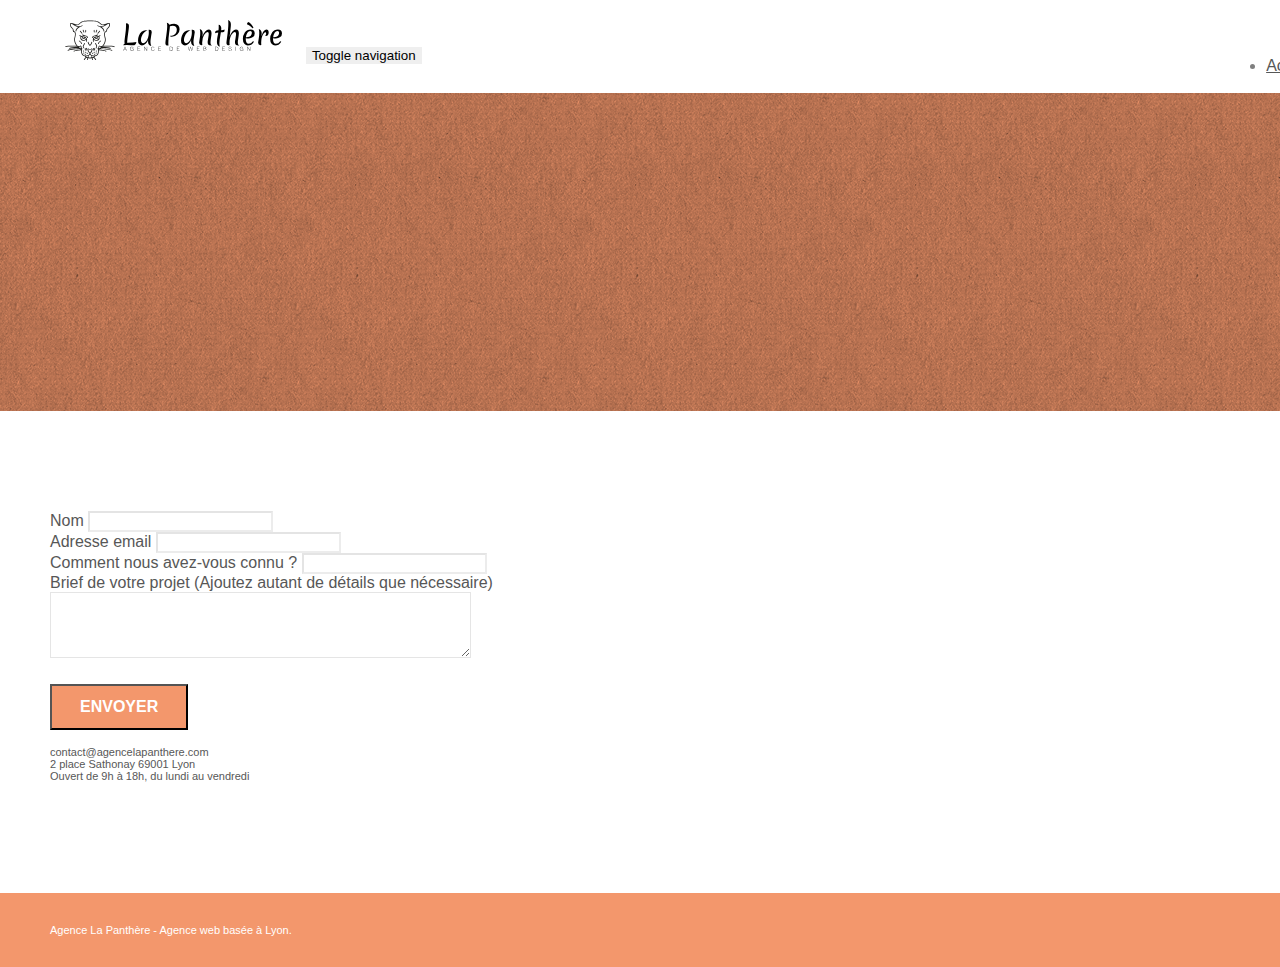
==== page2.html @ 9c3dd6a0 "Initialisation du projet" ====
<!doctype html>
<html lang="Default">
<head>
    <meta charset="utf-8">
    <meta name="keywords" content="">
    <meta name="description" content="">
    <meta name="viewport" content="width=device-width, initial-scale=1.0, viewport-fit=cover">
    <link rel="shortcut icon" type="image/png" href="favicon.jpg">
    
	<link rel="stylesheet" type="text/css" href="./css/bootstrap.min.css">
	<link rel="stylesheet" type="text/css" href="style.css">
	<link rel="stylesheet" type="text/css" href="./css/font-awesome.min.css">
	<link rel="stylesheet" type="text/css" href="./css/et-line.min.css">
	
    
	<script src="./js/jquery-2.1.0.min.js"></script>
	<script src="./js/bootstrap.min.js"></script>
	<script src="./js/blocs.min.js"></script>
	<script src="./js/jqBootstrapValidation.js"></script>
	<script src="./js/formHandler.js"></script>
    <title>page2</title>

    
<!-- Analytics -->
 
<!-- Analytics END -->
    
</head>
<body>
<!-- Principal conteneur -->
<div class="page-container">
    
<!-- bloc-0 -->
<div class="bloc bgc-white l-bloc " id="bloc-0">
	<div class="container bloc-sm">
		<nav class="navbar row">
			<div class="navbar-header">
				<a class="navbar-brand" href="index.html"><img src="img/agence-la-panthere-monochrome.svg" alt="atlanta web design logo" height="40" /></a>
				<button id="nav-toggle" type="button" class="ui-navbar-toggle navbar-toggle" data-toggle="collapse" data-target=".navbar-1">
					<span class="sr-only">Toggle navigation</span><span class="icon-bar"></span><span class="icon-bar"></span><span class="icon-bar"></span>
				</button>
			</div>
			<div class="collapse navbar-collapse navbar-1 special-dropdown-nav">
				<ul class="site-navigation nav navbar-nav">
					<li>
						<a href="index.html">Accueil</a>
					</li>
					<li>
					</li>
					<li>
						<a href="page2.html">page2 &gt;</a>
					</li>
				</ul>
			</div>
		</nav>
	</div>
</div>
<!-- bloc-0 END -->

<!-- bloc-6 -->
<div class="bloc bg-dots-bg bg-repeat bgc-atomic-tangerine d-bloc bloc-bg-texture texture-paper" id="bloc-6">
	<div class="container bloc-lg">
		<div class="row">
			<div class="col-sm-12">
				<h1 class="text-center hero-bloc-text tc-white">
					Parlons web design !
				</h1>
				<p class="text-center mg-lg tc-white tight-width-whitespace">
					Nous sommes ravis que vous souhaitiez collaborer avec notre agence.<br>
					Parlez-nous de votre projet en complétant le formulaire ci-dessous.
				</p>
			</div>
		</div>
	</div>
</div>
<!-- bloc-6 END -->

<!-- bloc-7 -->
<div class="bloc bgc-white l-bloc" id="bloc-7">
	<div class="container bloc-lg">
		<div class="row">
			<div class="col-sm-6">
				<form id="form_1" novalidate success-msg="Your message has been sent." fail-msg="Sorry it seems that our mail server is not responding, Sorry for the inconvenience!">
					<div class="form-group">
						<label>
							Nom
						</label>
						<input id="name" class="form-control" required />
					</div>
					<div class="form-group">
						<label>
							Adresse email
						</label>
						<input id="email" class="form-control" type="email" required />
					</div>
					<div class="form-group">
						<label>
							Comment nous avez-vous connu ?
						</label>
						<input class="form-control" type="email" required id="input_504" />
					</div>
					<div class="form-group">
						<label>
							Brief de votre projet (Ajoutez autant de détails que nécessaire)<br>
						</label><textarea id="message" class="form-control" rows="4" cols="50" required></textarea>
					</div> 
					<button class="bloc-button btn btn-lg btn-block cta-hero btn-atomic-tangerine" type="submit">
						Envoyer
					</button>
				</form>
			</div>
			<div class="col-sm-6">
				<p>
					contact@agencelapanthere.com<br>2 place Sathonay 69001 Lyon<br>Ouvert de 9h à 18h, du lundi au vendredi<br>
				</p>
			</div>
		</div>
	</div>
</div>
<!-- bloc-7 END -->

<!-- ScrollToTop Button -->
<a class="bloc-button btn btn-d scrollToTop" onclick="scrollToTarget('1')"><span class="fa fa-chevron-up"></span></a>
<!-- ScrollToTop Button END-->


<!-- Footer - bloc-8 -->
<div class="bloc bgc-atomic-tangerine d-bloc" id="bloc-8">
	<div class="container bloc-sm">
		<div class="row">
			<div class="col-sm-12">
				<p class="text-center white">
					Agence La Panthère - Agence web basée à Lyon.<br>
				</p>
				<div class="row row-no-gutters social">
					<div class="col-sm-3">
						<div class="text-center">
							<a class="social" href="index.html"><span class="fa fa-twitter icon-md"></span></a>
						</div>
					</div>
					<div class="col-sm-3">
						<div class="text-center">
							<a class="social" href="index.html"><span class="fa fa-facebook icon-md"></span></a>
						</div>
					</div>
					<div class="col-sm-3">
						<div class="text-center">
							<a class="social" href="index.html"><span class="fa fa-dribbble icon-md"></span></a>
						</div>
					</div>
					<div class="col-sm-3">
						<div class="text-center">
							<a class="social" href="index.html"><span class="fa fa-instagram icon-md"></span></a>
						</div>
					</div>
				</div>
			</div>
		</div>
	</div>
</div>
<!-- Footer - bloc-8 END -->

</div>
<!-- Principal conteneur END -->
    

</body>
</html>
---- style.css ----
body {
    margin: 0;
    padding: 0;
    background: #FFF;
    overflow-x: hidden;
    -webkit-font-smoothing: antialiased;
    -moz-osx-font-smoothing: grayscale;
}

a,
button {
    transition: all .3s ease-in-out;
    outline: none!important;
}

a:hover {
    text-decoration: none;
    cursor: pointer;
}

#page-loading-blocs-notifaction {
    position: fixed;
    top: 0;
    bottom: 0;
    width: 100%;
    z-index: 100000;
    background: #FFFFFF url("img/pageload-spinner.gif") no-repeat center center;
}

.bloc {
    width: 100%;
    clear: both;
    background: 50% 50% no-repeat;
    padding: 0 50px;
    -webkit-background-size: cover;
    -moz-background-size: cover;
    -o-background-size: cover;
    background-size: cover;
    position: relative;
}

.bloc .container {
    padding-left: 0;
    padding-right: 0;
}

.bloc-lg {
    padding: 100px 50px;
}

.bloc-md {
    padding: 50px;
}

.bloc-sm {
    padding: 20px 50px;
}

.bg-center,
.bg-l-edge,
.bg-r-edge,
.bg-t-edge,
.bg-b-edge,
.bg-tl-edge,
.bg-bl-edge,
.bg-tr-edge,
.bg-br-edge,
.bg-repeat {
    -webkit-background-size: auto!important;
    -moz-background-size: auto!important;
    -o-background-size: auto!important;
    background-size: auto!important;
}

.bg-repeat {
    background: repeat;
}

.bg-t-edge {
    background: top no-repeat;
}

.bloc-bg-texture::before {
    content: "";
    background-size: 2px 2px;
    position: absolute;
    top: 0;
    bottom: 0;
    left: 0;
    right: 0;
}

.texture-paper::before {
    background: url("img/texture-paper.png");
    background-size: 280px 280px;
}

.b-parallax {
    background-attachment: fixed;
}

.d-bloc {
    color: rgba(255, 255, 255, .7);
}

.d-bloc button:hover {
    color: rgba(255, 255, 255, .9);
}

.d-bloc .icon-round,
.d-bloc .icon-square,
.d-bloc .icon-rounded,
.d-bloc .icon-semi-rounded-a,
.d-bloc .icon-semi-rounded-b {
    border-color: rgba(255, 255, 255, .9);
}

.d-bloc .divider-h span {
    border-color: rgba(255, 255, 255, .2);
}

.d-bloc .a-btn,
.d-bloc .navbar a,
.d-bloc .navbar-brand,
.d-bloc a .icon-sm,
.d-bloc a .icon-md,
.d-bloc a .icon-lg,
.d-bloc a .icon-xl,
.d-bloc h1 a,
.d-bloc h2 a,
.d-bloc h3 a,
.d-bloc h4 a,
.d-bloc h5 a,
.d-bloc h6 a,
.d-bloc p a {
    color: rgba(255, 255, 255, .6);
}

.d-bloc .a-btn:hover,
.d-bloc .navbar a:hover,
.d-bloc .navbar-brand:hover,
.d-bloc a:hover .icon-sm,
.d-bloc a:hover .icon-md,
.d-bloc a:hover .icon-lg,
.d-bloc a:hover .icon-xl,
.d-bloc h1 a:hover,
.d-bloc h2 a:hover,
.d-bloc h3 a:hover,
.d-bloc h4 a:hover,
.d-bloc h5 a:hover,
.d-bloc h6 a:hover,
.d-bloc p a:hover {
    color: rgba(255, 255, 255, 1);
}

.d-bloc .navbar-toggle .icon-bar {
    background: rgba(255, 255, 255, 1);
}

.d-bloc .btn-wire,
.d-bloc .btn-wire:hover {
    color: rgba(255, 255, 255, 1);
    border-color: rgba(255, 255, 255, 1);
}

.d-bloc .panel {
    color: rgba(0, 0, 0, .5);
}

.d-bloc .panel button:hover {
    color: rgba(0, 0, 0, .7);
}

.d-bloc .panel icon {
    border-color: rgba(0, 0, 0, .7);
}

.d-bloc .panel .divider-h span {
    border-color: rgba(0, 0, 0, .1);
}

.d-bloc .panel .a-btn {
    color: rgba(0, 0, 0, .6);
}

.d-bloc .panel .a-btn:hover {
    color: rgba(0, 0, 0, 1);
}

.d-bloc .panel .btn-wire,
.d-bloc .panel .btn-wire:hover {
    color: rgba(0, 0, 0, .7);
    border-color: rgba(0, 0, 0, .3);
}

.d-bloc .panel,
.l-bloc {
    color: rgba(0, 0, 0, .5);
}

.d-bloc .panel button:hover,
.l-bloc button:hover {
    color: rgba(0, 0, 0, .7);
}

.l-bloc .icon-round,
.l-bloc .icon-square,
.l-bloc .icon-rounded,
.l-bloc .icon-semi-rounded-a,
.l-bloc .icon-semi-rounded-b {
    border-color: rgba(0, 0, 0, .7);
}

.d-bloc .panel .divider-h span,
.l-bloc .divider-h span {
    border-color: rgba(0, 0, 0, .1);
}

.d-bloc .panel .a-btn,
.l-bloc .a-btn,
.l-bloc .navbar a,
.l-bloc .navbar-brand,
.l-bloc a .icon-sm,
.l-bloc a .icon-md,
.l-bloc a .icon-lg,
.l-bloc a .icon-xl,
.l-bloc h1 a,
.l-bloc h2 a,
.l-bloc h3 a,
.l-bloc h4 a,
.l-bloc h5 a,
.l-bloc h6 a,
.l-bloc p a {
    color: rgba(0, 0, 0, .6);
}

.d-bloc .panel .a-btn:hover,
.l-bloc .a-btn:hover,
.l-bloc .navbar a:hover,
.l-bloc .navbar-brand:hover,
.l-bloc a:hover .icon-sm,
.l-bloc a:hover .icon-md,
.l-bloc a:hover .icon-lg,
.l-bloc a:hover .icon-xl,
.l-bloc h1 a:hover,
.l-bloc h2 a:hover,
.l-bloc h3 a:hover,
.l-bloc h4 a:hover,
.l-bloc h5 a:hover,
.l-bloc h6 a:hover,
.l-bloc p a:hover {
    color: rgba(0, 0, 0, 1);
}

.l-bloc .navbar-toggle .icon-bar {
    color: rgba(0, 0, 0, .6);
}

.d-bloc .panel .btn-wire,
.d-bloc .panel .btn-wire:hover,
.l-bloc .btn-wire,
.l-bloc .btn-wire:hover {
    color: rgba(0, 0, 0, .7);
    border-color: rgba(0, 0, 0, .3);
}

.voffset {
    margin-top: 30px;
}

.voffset-lg {
    margin-top: 80px;
}

.row-no-gutters {
    margin-right: 0;
    margin-left: 0;
}

.row.row-no-gutters > [class^="col-"],
.row.row-no-gutters > [class*=" col-"] {
    padding-right: 0;
    padding-left: 0;
}

#bloc-1-hero h1 {
    font-size: 32px;
}

.navbar {
    margin-bottom: 0;
    z-index: 1;
}

.navbar-brand {
    height: auto;
    padding: 3px 15px;
    font-size: 25px;
    font-weight: normal;
    font-weight: 600;
    line-height: 44px;
}

.navbar-brand img {
    max-height: 200px;
    margin: 0 5px 0 0;
    display: inline;
}

.navbar-brand img[src$=svg] {
    min-width: 100px;
}

.nav-center .navbar-brand img {
    margin: 0;
}

.navbar .nav {
    padding-top: 2px;
    margin-right: -16px;
    float: right;
    z-index: 1;
}

.nav > li {
    float: left;
    margin-top: 4px;
    font-size: 16px;
}

.navbar-nav .open .dropdown-menu > li > a {
    text-align: inherit;
}

.nav > li a:hover,
.nav > li a:focus {
    background: transparent;
}

.navbar-toggle {
    margin: 10px 10px 0 0;
    border: 0px;
}

.navbar-toggle:hover {
    background: transparent!important;
}

.navbar-toggle .icon-bar {
    background-color: rgba(0, 0, 0, .5);
    width: 26px;
}

.nav-invert .navbar .nav {
    float: left;
}

.nav-invert .navbar-header,
.nav-invert .navbar-brand {
    float: right;
    position: relative;
    z-index: 2;
}

@media (min-width: 768px) {
    .site-navigation {
        position: absolute;
        top: 50%;
        right: 20px;
        transform: translate(0, -50%);
        -webkit-transform: translateY(-50%);
    }
    .nav > li .dropdown-menu a,
    .nav > li .dropdown-menu a:hover {
        color: #484848;
    }
    .nav-invert .site-navigation {
        left: 0;
        right: 0;
    }
    .nav-center {
        text-align: center;
    }
    .nav-center .navbar-header {
        width: 100%;
    }
    .nav-center .navbar-header,
    .nav-center .navbar-brand,
    .nav-center .nav > li {
        float: none;
        display: inline-block;
    }
    .nav-center .site-navigation {
        position: relative;
        width: 100%;
        right: 0;
        margin-right: 0px;
        margin-top: 20px;
    }
    .nav-center.mini-nav .navbar-toggle {
        float: none;
        margin: 10px auto 0;
    }
}

.nav > li > .dropdown a {
    background: none!important;
    display: block;
    padding: 14px 15px;
}

nav .caret {
    margin: 0 5px;
}

.dropdown-menu .dropdown-menu {
    top: -8px;
    left: 100%;
}

.dropdown-menu .dropmenu-flow-right {
    top: 100%;
    left: 0;
    margin-left: -1px;
    border-top-left-radius: 0;
    border-top-right-radius: 0;
}

.dropdown-menu .dropdown span {
    border: 4px solid black;
    border-top-color: transparent;
    border-right-color: transparent;
    border-bottom-color: transparent;
    margin: 6px -5px 0 0!important;
    float: right;
}

.mg-md {
    margin-top: 10px;
    margin-bottom: 20px;
}

.mg-lg {
    margin-top: 10px;
    margin-bottom: 40px;
}

.btn {
    margin: 0 5px 5px 0;
}

.btn.pull-right {
    margin: 0 0 5px 5px;
}

.btn-d,
.btn-d:hover,
.btn-d:focus {
    color: #FFF;
    background: rgba(0, 0, 0, .3);
}

button {
    outline: none!important;
}

.btn-rd {
    border-radius: 40px;
}

.btn-clean {
    border: 1px solid rgba(0, 0, 0, .08);
    border-bottom-color: rgba(0, 0, 0, .1);
    text-shadow: 0 1px 0 rgba(0, 0, 1, .1);
    box-shadow: 0 1px 3px rgba(0, 0, 1, .25), inset 0 1px 0 0 rgba(255, 255, 255, .15);
}

.icon-md {
    font-size: 30px!important;
}

.icon-lg {
    font-size: 60px!important;
}

.sm-shadow {
    text-shadow: 0 1px 2px rgba(0, 0, 0, .3);
}

.panel-sq,
.panel-sq .panel-heading,
.panel-sq .panel-footer {
    border-radius: 0;
}

.panel-rd {
    border-radius: 30px;
}

.panel-rd .panel-heading {
    border-radius: 29px 29px 0 0;
}

.panel-rd .panel-footer {
    border-radius: 0 0 29px 29px;
}

.form-control {
    border-color: rgba(0, 0, 0, .1);
    box-shadow: none;
}

.scrollToTop {
    width: 40px;
    height: 40px;
    position: fixed;
    bottom: 20px;
    right: 20px;
    opacity: 0;
    z-index: 500;
    transition: all .3s ease-in-out;
}

.scrollToTop span {
    margin-top: 6px;
}

.showScrollTop {
    font-size: 14px;
    opacity: 1;
}

a[data-lightbox] {
    position: relative;
    display: block;
    text-align: center;
}

a[data-lightbox]:hover::before {
    content: "+";
    font-family: "HelveticaNeue-Light", "Helvetica Neue Light", "Helvetica Neue", Helvetica, Arial;
    font-size: 32px;
    width: 50px;
    height: 50px;
    margin-left: -25px;
    border-radius: 50%;
    background: rgba(0, 0, 0, .6);
    color: #FFF;
    font-weight: 100;
    z-index: 1;
    position: absolute;
    top: 50%;
    transform: translateY(-50%);
    -webkit-transform: translateY(-50%);
}

a[data-lightbox]:hover img {
    opacity: 0.6;
    -webkit-animation-fill-mode: none;
    animation-fill-mode: none;
}

#lightbox-modal {
    display: flex;
    align-items: center;
}

#lightbox-modal .modal-dialog {
    width: 90%;
    max-width: 900px;
    margin: 0 auto 0;
}

#lightbox-modal .modal-dialog img {
    max-height: 90vh;
    margin: 0 auto;
}

.lightbox-caption {
    padding: 20px;
    color: #FFF;
    background: rgba(0, 0, 0, .5);
    position: absolute;
    left: 15px;
    right: 15px;
    bottom: 5px;
}

.close-lightbox {
    color: #FFF;
    font-size: 30px;
    position: absolute;
    top: 20px;
    right: 20px;
    z-index: 20;
    background: rgba(0, 0, 0, .5);
    border: none;
    line-height: 30px;
    padding: 0 9px 5px;
    opacity: 0.3;
}

.close-lightbox:hover,
.next-lightbox:hover,
.prev-lightbox:hover {
    opacity: 1.0;
    color: #FFF;
}

.next-lightbox,
.prev-lightbox {
    font-size: 20px;
    color: rgba(255, 255, 255, .9);
    background: rgba(0, 0, 0, .5);
    transition: all .2s ease-in-out;
    position: absolute;
    top: 45%;
    z-index: 1;
    opacity: 0.4;
}

.next-lightbox {
    padding: 6px 8px 1px 13px;
    right: 25px;
}

.prev-lightbox {
    padding: 6px 13px 1px 10px;
    left: 25px;
}

.snapshot-lb .modal-body {
    padding-bottom: 45px;
}

.snapshot-lb .lightbox-caption {
    padding: 0;
    color: rgba(0, 0, 0, .5);
    background: none;
}

h1,
h2,
h3,
h4,
h5,
h6,
p,
label,
.btn,
a {
    font-family: "helvetica";
    font-weight: 400;
    color: #575757!important;
}

.container {
    max-width: 1000px;
}

.hero-bloc-text {
    font-size: 38px;
}

.hero-bloc-text-sub {
    font-size: 36px;
}

.statement-bloc-text {
    line-height: 26px;
    font-style: italic;
    font-size: 20px;
    text-align: center;
    font-weight: lighter;
    max-width: 520px;
    margin: auto auto auto auto;
}

p {
    font-size: 11px;
}

.tight-width-whitespace {
    max-width: 600px;
    margin: auto auto auto auto;
}

.h1 {
    font-size: 20px;
    font-family: "Open Sans";
}

.cta-hero {
    margin-top: 22px;
    color: #FFFFFF!important;
    text-transform: uppercase;
    padding: 12px 28px 12px 28px;
    font-size: 16px;
    font-weight: 700;
}

.social {
    max-width: 400px;
    margin: auto auto auto auto;
}

h2 {
    font-size: 22px;
    line-height: 1.4em;
}

h3 {
    font-size: 15px;
    text-transform: uppercase;
    font-weight: 700;
    color: #333333!important;
}

.med-width-whitespace {
    max-width: 800px;
    margin: auto auto auto auto;
    box-shadow: 0px 0px 0px #000000;
}

h1 {
    color: #333333!important;
}

h4 {
    color: #333333!important;
}

.icons {
    margin-bottom: 14px;
    margin-top: 24px;
}

.white {
    color: #FFFFFF!important;
}

.portfolio-thumb {
    margin-bottom: 24px;
}

.portfolio-row {
    margin-bottom: 44px;
    margin-top: 50px;
}

.avatar {
    box-shadow: 0px 4px 9px rgba(0, 0, 0, 0.3);
}

.black-background {
    background-color: rgba(165, 147, 99, 0.7);
    padding: 40px 40px 40px 40px;
}

.bold-link {
    font-weight: 900;
    text-decoration: underline!important;
}

.bgc-white {
    background-color: #FFFFFF;
}

.bgc-dark-slate-blue {
    background-color: #364577;
}

.bgc-atomic-tangerine {
    background-color: #F3976C;
}

.tc-white {
    color: #F3976C!important;
}

.btn-atomic-tangerine {
    background: #F3976C;
    color: #FFFFFF!important;
}

.btn-atomic-tangerine:hover {
    background: #c27956!important;
    color: #FFFFFF!important;
}

.ltc-white {
    color: #FFFFFF!important;
}

.ltc-white:hover {
    color: #cccccc!important;
}

.ltc-atomic-tangerine {
    color: #F3976C!important;
}

.ltc-atomic-tangerine:hover {
    color: #c27956!important;
}

.icon-dark-slate-blue {
    color: #364577!important;
    border-color: #364577!important;
}

.bg-dots-bg {
    background-image: url("img/dots-bg.png");
}

.bg-lines-h2-bg {
    background-image: url("img/lines-h2-bg.png");
}

.bg-banniere {
    background-image: url("img/agence-la-panthere.jpg");
}

.bg-presentation {
    background-image: url("img/image-de-presentation.bmp");
}

@media (max-width: 1024px) {
    .bloc {
        padding-left: 20px;
        padding-right: 20px;
    }
    .bloc.full-width-bloc,
    .bloc-tile-2.full-width-bloc .container,
    .bloc-tile-3.full-width-bloc .container,
    .bloc-tile-4.full-width-bloc .container {
        padding-left: 0;
        padding-right: 0;
    }
}

@media (max-width: 992px) and (min-width: 768px) {
    .navbar .nav {
        max-width: 80%
    }
    .nav-center.navbar .nav {
        max-width: 100%
    }
}

@media only screen and (min-device-width: 768px) and (max-device-width: 1024px) and (orientation: landscape) {
    .b-parallax {
        background-attachment: scroll;
    }
}

@media only screen and (min-device-width: 1024px) and (max-device-width: 1366px) and (-webkit-min-device-pixel-ratio: 1.5) {
    .b-parallax {
        background-attachment: scroll;
    }
}

@media (max-width: 991px) {
    .container {
        width: 100%;
    }
    .b-parallax {
        background-attachment: scroll;
    }
    .page-container,
    #hero-bloc {
        overflow-x: hidden;
        position: relative;
    }
    .bloc {
        padding-left: constant(safe-area-inset-left);
        padding-right: constant(safe-area-inset-right);
    }
    .bloc-group,
    .bloc-group .bloc {
        display: block;
        width: 100%;
    }
    .bloc-fill-screen .fill-bloc-top-edge,
    .bloc-fill-screen .fill-bloc-bottom-edge {
        padding: 0 20px;
        padding-left: constant(safe-area-inset-left);
        padding-right: constant(safe-area-inset-right);
    }
}

@media (max-width: 767px) {
    .page-container {
        overflow-x: hidden;
        position: relative;
    }
    h1,
    h2,
    h3,
    h4,
    h5,
    h6,
    p,
    #disqus_thread {
        padding-left: 10px!important;
        padding-right: 10px!important;
    }
    .b-parallax {
        background-attachment: scroll;
    }
    .navbar .nav {
        padding-top: 0;
        border-top: 1px solid rgba(0, 0, 0, .2);
        float: none!important;
    }
    .navbar.row {
        margin-left: 0;
        margin-right: 0;
    }
    .site-navigation {
        position: inherit;
        transform: none;
        -webkit-transform: none;
        -ms-transform: none;
    }
    .nav > li {
        margin-top: 0;
        border-bottom: 1px solid rgba(0, 0, 0, .1);
        background: rgba(0, 0, 0, .05);
        text-align: left;
        padding-left: 15px;
        width: 100%;
    }
    .nav > li:hover {
        background: rgba(0, 0, 0, .08);
    }
    .dropdown .dropdown a .caret {
        float: none;
        margin: 5px 0 0 10px!important;
        border: 4px solid black;
        border-bottom-color: transparent;
        border-right-color: transparent;
        border-left-color: transparent;
    }
    #hero-bloc .navbar .nav {
        background: rgba(0, 0, 0, .8);
    }
    #hero-bloc .navbar .nav a {
        color: rgba(255, 255, 255, .6);
    }
    .hero {
        padding: 50px 0;
    }
    .hero-nav {
        left: -1px;
        right: -1px;
    }
    .navbar-collapse {
        padding: 0;
        overflow-x: hidden;
        -webkit-box-shadow: none;
        box-shadow: none;
    }
    .navbar-brand img {
        max-height: 40px;
        width: auto;
    }
    .nav-invert .navbar-header {
        float: none;
        width: 100%;
    }
    .nav-invert .navbar-toggle {
        float: left;
        margin-left: 10px;
    }
    .bloc {
        padding-left: 0;
        padding-right: 0;
    }
    .bloc-xxl,
    .bloc-xl,
    .bloc-lg {
        padding: 40px 0;
    }
    .bloc-sm,
    .bloc-md {
        padding-left: 0;
        padding-right: 0;
    }
    .bloc-tile-2 .container,
    .bloc-tile-3 .container,
    .bloc-tile-4 .container,
    .bloc-fill-screen .fill-bloc-top-edge,
    .bloc-fill-screen .fill-bloc-bottom-edge {
        padding-left: 0;
        padding-right: 0;
    }
    .a-block {
        padding: 0 10px;
    }
    .btn-dwn {
        display: none;
    }
    .voffset {
        margin-top: 5px;
    }
    .voffset-md {
        margin-top: 20px;
    }
    .voffset-lg {
        margin-top: 30px;
    }
    form {
        padding: 5px;
    }
    .close-lightbox {
        display: inline-block;
    }
    .blocsapp-device-iphone5 {
        background-size: 216px 425px;
        padding-top: 60px;
        width: 216px;
        height: 425px;
    }
    .blocsapp-device-iphone5 img {
        width: 180px;
        height: 320px;
    }
}

@media (max-width: 400px) {
    .bloc {
        padding-left: 0;
        padding-right: 0;
    }
}

@media (max-width: 767px) {
    .bloc-mob-center-text {
        text-align: center;
    }
}
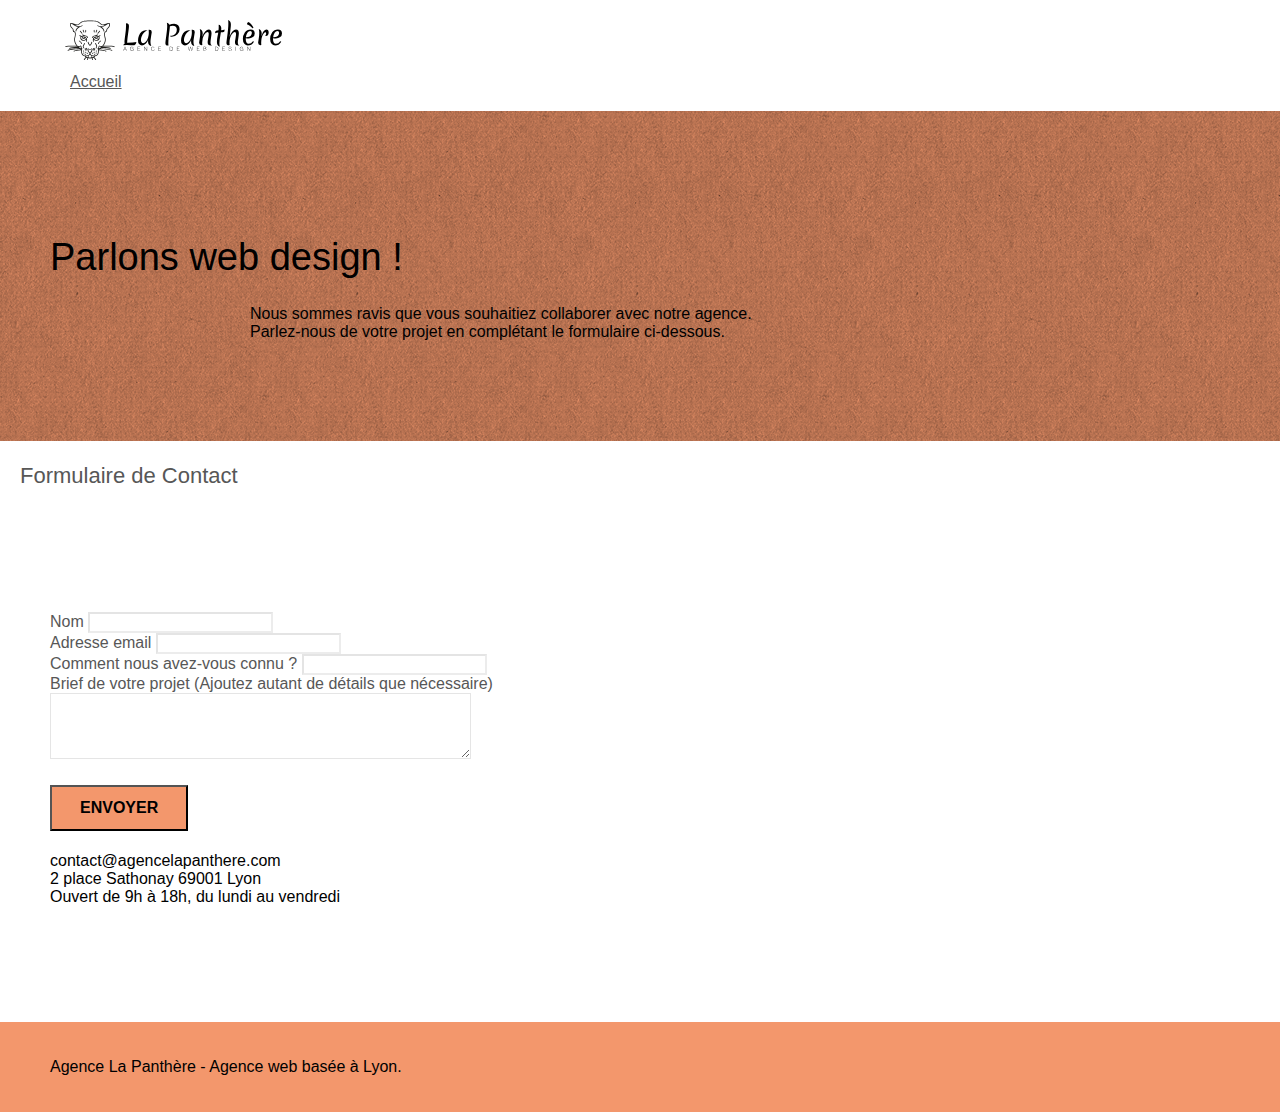
==== commit 53b557fa: "Update" ====
--- a/page2.html
+++ b/page2.html
@@ -1,168 +1,158 @@
 <!doctype html>
-<html lang="Default">
+<html lang="fr">
+
 <head>
-    <meta charset="utf-8">
-    <meta name="keywords" content="">
-    <meta name="description" content="">
-    <meta name="viewport" content="width=device-width, initial-scale=1.0, viewport-fit=cover">
-    <link rel="shortcut icon" type="image/png" href="favicon.jpg">
-    
-	<link rel="stylesheet" type="text/css" href="./css/bootstrap.min.css">
+	<meta charset="utf-8">
+	<meta name="keywords" content="">
+	<meta name="description" content="">
+	<meta name="viewport" content="width=device-width, initial-scale=1.0, viewport-fit=cover">
+	<link rel="shortcut icon" type="image/png" href="favicon.jpg">
+
 	<link rel="stylesheet" type="text/css" href="style.css">
-	<link rel="stylesheet" type="text/css" href="./css/font-awesome.min.css">
-	<link rel="stylesheet" type="text/css" href="./css/et-line.min.css">
-	
-    
-	<script src="./js/jquery-2.1.0.min.js"></script>
-	<script src="./js/bootstrap.min.js"></script>
-	<script src="./js/blocs.min.js"></script>
+
 	<script src="./js/jqBootstrapValidation.js"></script>
 	<script src="./js/formHandler.js"></script>
-    <title>page2</title>
 
-    
-<!-- Analytics -->
- 
-<!-- Analytics END -->
-    
+	<title>La Panthère - Contact</title>
+
+
+	<!-- Analytics -->
+
+	<!-- Analytics END -->
+
 </head>
+
 <body>
-<!-- Principal conteneur -->
-<div class="page-container">
-    
-<!-- bloc-0 -->
-<div class="bloc bgc-white l-bloc " id="bloc-0">
-	<div class="container bloc-sm">
-		<nav class="navbar row">
-			<div class="navbar-header">
-				<a class="navbar-brand" href="index.html"><img src="img/agence-la-panthere-monochrome.svg" alt="atlanta web design logo" height="40" /></a>
-				<button id="nav-toggle" type="button" class="ui-navbar-toggle navbar-toggle" data-toggle="collapse" data-target=".navbar-1">
-					<span class="sr-only">Toggle navigation</span><span class="icon-bar"></span><span class="icon-bar"></span><span class="icon-bar"></span>
-				</button>
-			</div>
-			<div class="collapse navbar-collapse navbar-1 special-dropdown-nav">
-				<ul class="site-navigation nav navbar-nav">
-					<li>
-						<a href="index.html">Accueil</a>
-					</li>
-					<li>
-					</li>
-					<li>
-						<a href="page2.html">page2 &gt;</a>
-					</li>
-				</ul>
-			</div>
-		</nav>
-	</div>
-</div>
-<!-- bloc-0 END -->
+	<!-- Principal conteneur -->
+	<header class="header--variant">
+		<div class="page-container">
 
-<!-- bloc-6 -->
-<div class="bloc bg-dots-bg bg-repeat bgc-atomic-tangerine d-bloc bloc-bg-texture texture-paper" id="bloc-6">
-	<div class="container bloc-lg">
-		<div class="row">
-			<div class="col-sm-12">
-				<h1 class="text-center hero-bloc-text tc-white">
-					Parlons web design !
-				</h1>
-				<p class="text-center mg-lg tc-white tight-width-whitespace">
-					Nous sommes ravis que vous souhaitiez collaborer avec notre agence.<br>
-					Parlez-nous de votre projet en complétant le formulaire ci-dessous.
-				</p>
+			<!-- bloc-0 -->
+			<div class="bloc bgc-white l-bloc " id="bloc-0">
+				<div class="container bloc-sm">
+					<nav class="navbar row navbar-variant">
+						<div class="navbar-header">
+							<a class="navbar-brand" href="index.html"><img src="img/agence-la-panthere-monochrome.svg"
+									alt="atlanta web design logo" height="40" /></a>
+						</div>
+						<div class="collapse navbar-collapse navbar-1 special-dropdown-nav">
+							<!-- <ul class="site-navigation nav navbar-nav">
+								<li> -->
+							<a href="index.html" class="accueil-variant">Accueil</a>
+							<!-- </li>
+								<li>
+								</li>
+								<li> -->
+							<!-- <a href="page2.html">page2 &gt;</a>
+								</li>
+							</ul> -->
+						</div>
+					</nav>
+				</div>
 			</div>
 		</div>
-	</div>
-</div>
-<!-- bloc-6 END -->
+	</header>
+	<!-- bloc-0 END -->
 
-<!-- bloc-7 -->
-<div class="bloc bgc-white l-bloc" id="bloc-7">
-	<div class="container bloc-lg">
-		<div class="row">
-			<div class="col-sm-6">
-				<form id="form_1" novalidate success-msg="Your message has been sent." fail-msg="Sorry it seems that our mail server is not responding, Sorry for the inconvenience!">
-					<div class="form-group">
-						<label>
-							Nom
-						</label>
-						<input id="name" class="form-control" required />
-					</div>
-					<div class="form-group">
-						<label>
-							Adresse email
-						</label>
-						<input id="email" class="form-control" type="email" required />
-					</div>
-					<div class="form-group">
-						<label>
-							Comment nous avez-vous connu ?
-						</label>
-						<input class="form-control" type="email" required id="input_504" />
-					</div>
-					<div class="form-group">
-						<label>
-							Brief de votre projet (Ajoutez autant de détails que nécessaire)<br>
-						</label><textarea id="message" class="form-control" rows="4" cols="50" required></textarea>
-					</div> 
-					<button class="bloc-button btn btn-lg btn-block cta-hero btn-atomic-tangerine" type="submit">
-						Envoyer
-					</button>
-				</form>
-			</div>
-			<div class="col-sm-6">
-				<p>
-					contact@agencelapanthere.com<br>2 place Sathonay 69001 Lyon<br>Ouvert de 9h à 18h, du lundi au vendredi<br>
-				</p>
-			</div>
-		</div>
-	</div>
-</div>
-<!-- bloc-7 END -->
-
-<!-- ScrollToTop Button -->
-<a class="bloc-button btn btn-d scrollToTop" onclick="scrollToTarget('1')"><span class="fa fa-chevron-up"></span></a>
-<!-- ScrollToTop Button END-->
-
-
-<!-- Footer - bloc-8 -->
-<div class="bloc bgc-atomic-tangerine d-bloc" id="bloc-8">
-	<div class="container bloc-sm">
-		<div class="row">
-			<div class="col-sm-12">
-				<p class="text-center white">
-					Agence La Panthère - Agence web basée à Lyon.<br>
-				</p>
-				<div class="row row-no-gutters social">
-					<div class="col-sm-3">
-						<div class="text-center">
-							<a class="social" href="index.html"><span class="fa fa-twitter icon-md"></span></a>
-						</div>
-					</div>
-					<div class="col-sm-3">
-						<div class="text-center">
-							<a class="social" href="index.html"><span class="fa fa-facebook icon-md"></span></a>
-						</div>
-					</div>
-					<div class="col-sm-3">
-						<div class="text-center">
-							<a class="social" href="index.html"><span class="fa fa-dribbble icon-md"></span></a>
-						</div>
-					</div>
-					<div class="col-sm-3">
-						<div class="text-center">
-							<a class="social" href="index.html"><span class="fa fa-instagram icon-md"></span></a>
+	<!-- bloc-6 -->
+	<main>
+		<section class="infos">
+			<div class="bloc bg-dots-bg bg-repeat bgc-atomic-tangerine d-bloc bloc-bg-texture texture-paper"
+				id="bloc-6">
+				<div class="container bloc-lg">
+					<div class="row">
+						<div class="col-sm-12">
+							<h1 class="text-center hero-bloc-text tc-white tc-black">
+								Parlons web design !
+							</h1>
+							<p class="text-center mg-lg tc-white tight-width-whitespace tc-black teeext">
+								Nous sommes ravis que vous souhaitiez collaborer avec notre agence.<br>
+								Parlez-nous de votre projet en complétant le formulaire ci-dessous.
+							</p>
 						</div>
 					</div>
 				</div>
 			</div>
+		</section>
+		<!-- bloc-6 END -->
+
+		<!-- bloc-7 -->
+		<section class="formulaire">
+			<h2 style="margin: 20px">Formulaire de Contact</h2>
+			<div class="bloc bgc-white l-bloc" id="bloc-7">
+				<div class="container bloc-lg">
+					<div class="row">
+						<div class="col-sm-6">
+							<form action="#" method="get" id="form_1">
+								<div class="form-group">
+									<label for="name">
+										Nom
+									</label>
+									<input type="text" id="name" class="form-control" required />
+								</div>
+								<div class="form-group">
+									<label for="email">
+										Adresse email
+									</label>
+									<input id="email" class="form-control" type="email" required />
+								</div>
+								<div class="form-group">
+									<label for="uknow">
+										Comment nous avez-vous connu ?
+									</label>
+									<input id="uknow" class="form-control" type="text" required />
+								</div>
+								<div class="form-group">
+									<label for="text">
+										Brief de votre projet (Ajoutez autant de détails que nécessaire)<br>
+									</label>
+									<textarea id="text" class="form-control" rows="4" cols="50" required></textarea>
+								</div>
+								<button class="bloc-button btn btn-lg btn-block cta-hero btn-atomic-tangerine"
+									type="submit">
+									<span class="tc-black">Envoyer</span>
+								</button>
+							</form>
+						</div>
+						<div class="col-sm-6">
+							<p class="tc-black teeext">
+								contact@agencelapanthere.com<br>2 place Sathonay 69001 Lyon<br>Ouvert de 9h à 18h, du
+								lundi au vendredi<br>
+							</p>
+						</div>
+					</div>
+				</div>
+			</div>
+		</section>
+	</main>
+	<!-- bloc-7 END -->
+
+	<!-- ScrollToTop Button -->
+	<a class="bloc-button btn btn-d scrollToTop" onclick="scrollToTarget('1')"><span
+			class="fa fa-chevron-up"></span></a>
+	<!-- ScrollToTop Button END-->
+
+
+	<!-- Footer - bloc-8 -->
+	<footer class="footer--variant">
+		<div class="bloc bgc-atomic-tangerine d-bloc" id="bloc-8">
+			<div class="container bloc-sm">
+				<div class="row">
+					<div class="col-sm-12">
+						<p class="text-center white tc-black teeext">
+							Agence La Panthère - Agence web basée à Lyon.<br>
+						</p>
+					</div>
+				</div>
+			</div>
 		</div>
-	</div>
-</div>
-<!-- Footer - bloc-8 END -->
+		<!-- Footer - bloc-8 END -->
 
-</div>
-<!-- Principal conteneur END -->
-    
+
+	</footer>
+	<!-- Principal conteneur END -->
+
 
 </body>
-</html>
+
+</html>--- a/style.css
+++ b/style.css
@@ -10,7 +10,7 @@
 a,
 button {
     transition: all .3s ease-in-out;
-    outline: none!important;
+    outline: none !important;
 }
 
 a:hover {
@@ -66,10 +66,10 @@
 .bg-tr-edge,
 .bg-br-edge,
 .bg-repeat {
-    -webkit-background-size: auto!important;
-    -moz-background-size: auto!important;
-    -o-background-size: auto!important;
-    background-size: auto!important;
+    -webkit-background-size: auto !important;
+    -moz-background-size: auto !important;
+    -o-background-size: auto !important;
+    background-size: auto !important;
 }
 
 .bg-repeat {
@@ -277,8 +277,8 @@
     margin-left: 0;
 }
 
-.row.row-no-gutters > [class^="col-"],
-.row.row-no-gutters > [class*=" col-"] {
+.row.row-no-gutters>[class^="col-"],
+.row.row-no-gutters>[class*=" col-"] {
     padding-right: 0;
     padding-left: 0;
 }
@@ -322,18 +322,18 @@
     z-index: 1;
 }
 
-.nav > li {
+.nav>li {
     float: left;
     margin-top: 4px;
     font-size: 16px;
 }
 
-.navbar-nav .open .dropdown-menu > li > a {
+.navbar-nav .open .dropdown-menu>li>a {
     text-align: inherit;
 }
 
-.nav > li a:hover,
-.nav > li a:focus {
+.nav>li a:hover,
+.nav>li a:focus {
     background: transparent;
 }
 
@@ -343,7 +343,7 @@
 }
 
 .navbar-toggle:hover {
-    background: transparent!important;
+    background: transparent !important;
 }
 
 .navbar-toggle .icon-bar {
@@ -360,6 +360,16 @@
     float: right;
     position: relative;
     z-index: 2;
+}
+
+.navbar-variant {
+    display: flex;
+    justify-content: space-between;
+    flex-direction: column;
+}
+
+.accueil-variant {
+    margin: 20px;
 }
 
 @media (min-width: 768px) {
@@ -370,26 +380,32 @@
         transform: translate(0, -50%);
         -webkit-transform: translateY(-50%);
     }
-    .nav > li .dropdown-menu a,
-    .nav > li .dropdown-menu a:hover {
+
+    .nav>li .dropdown-menu a,
+    .nav>li .dropdown-menu a:hover {
         color: #484848;
     }
+
     .nav-invert .site-navigation {
         left: 0;
         right: 0;
     }
+
     .nav-center {
         text-align: center;
     }
+
     .nav-center .navbar-header {
         width: 100%;
     }
+
     .nav-center .navbar-header,
     .nav-center .navbar-brand,
-    .nav-center .nav > li {
+    .nav-center .nav>li {
         float: none;
         display: inline-block;
     }
+
     .nav-center .site-navigation {
         position: relative;
         width: 100%;
@@ -397,14 +413,15 @@
         margin-right: 0px;
         margin-top: 20px;
     }
+
     .nav-center.mini-nav .navbar-toggle {
         float: none;
         margin: 10px auto 0;
     }
 }
 
-.nav > li > .dropdown a {
-    background: none!important;
+.nav>li>.dropdown a {
+    background: none !important;
     display: block;
     padding: 14px 15px;
 }
@@ -431,7 +448,7 @@
     border-top-color: transparent;
     border-right-color: transparent;
     border-bottom-color: transparent;
-    margin: 6px -5px 0 0!important;
+    margin: 6px -5px 0 0 !important;
     float: right;
 }
 
@@ -461,7 +478,7 @@
 }
 
 button {
-    outline: none!important;
+    outline: none !important;
 }
 
 .btn-rd {
@@ -476,11 +493,11 @@
 }
 
 .icon-md {
-    font-size: 30px!important;
+    font-size: 30px !important;
 }
 
 .icon-lg {
-    font-size: 60px!important;
+    font-size: 60px !important;
 }
 
 .sm-shadow {
@@ -651,7 +668,7 @@
 a {
     font-family: "helvetica";
     font-weight: 400;
-    color: #575757!important;
+    color: #575757 !important;
 }
 
 .container {
@@ -692,7 +709,7 @@
 
 .cta-hero {
     margin-top: 22px;
-    color: #FFFFFF!important;
+    color: #FFFFFF !important;
     text-transform: uppercase;
     padding: 12px 28px 12px 28px;
     font-size: 16px;
@@ -704,6 +721,17 @@
     margin: auto auto auto auto;
 }
 
+.socials--unit {
+    color: #000000 !important;
+    font-weight: bold;
+    margin: 0px 5px;
+}
+
+
+.social .social-text {
+    color: #000000;
+}
+
 h2 {
     font-size: 22px;
     line-height: 1.4em;
@@ -713,7 +741,7 @@
     font-size: 15px;
     text-transform: uppercase;
     font-weight: 700;
-    color: #333333!important;
+    color: #333333 !important;
 }
 
 .med-width-whitespace {
@@ -723,11 +751,11 @@
 }
 
 h1 {
-    color: #333333!important;
+    color: #333333 !important;
 }
 
 h4 {
-    color: #333333!important;
+    color: #333333 !important;
 }
 
 .icons {
@@ -736,7 +764,7 @@
 }
 
 .white {
-    color: #FFFFFF!important;
+    color: #FFFFFF !important;
 }
 
 .portfolio-thumb {
@@ -759,7 +787,7 @@
 
 .bold-link {
     font-weight: 900;
-    text-decoration: underline!important;
+    text-decoration: underline !important;
 }
 
 .bgc-white {
@@ -775,38 +803,51 @@
 }
 
 .tc-white {
-    color: #F3976C!important;
+    color: #F3976C !important;
+}
+
+.tc-black {
+    color: #000000 !important;
+}
+
+.teeext {
+    font-size: 16px;
+}
+
+.white-text {
+    color: white !important;
+    font-weight: bold;
 }
 
 .btn-atomic-tangerine {
     background: #F3976C;
-    color: #FFFFFF!important;
+    color: #FFFFFF !important;
 }
 
 .btn-atomic-tangerine:hover {
-    background: #c27956!important;
-    color: #FFFFFF!important;
+    background: #c27956 !important;
+    color: #FFFFFF !important;
 }
 
 .ltc-white {
-    color: #FFFFFF!important;
+    color: #FFFFFF !important;
 }
 
 .ltc-white:hover {
-    color: #cccccc!important;
+    color: #cccccc !important;
 }
 
 .ltc-atomic-tangerine {
-    color: #F3976C!important;
+    color: #F3976C !important;
 }
 
 .ltc-atomic-tangerine:hover {
-    color: #c27956!important;
+    color: #c27956 !important;
 }
 
 .icon-dark-slate-blue {
-    color: #364577!important;
-    border-color: #364577!important;
+    color: #364577 !important;
+    border-color: #364577 !important;
 }
 
 .bg-dots-bg {
@@ -823,6 +864,21 @@
 
 .bg-presentation {
     background-image: url("img/image-de-presentation.bmp");
+}
+
+.descript {
+    color: #000000;
+    font-size: 20px;
+    font-weight: 600;
+    margin: auto;
+}
+
+.marge {
+    margin: 10px 0px 40px 0px;
+}
+
+.citat {
+    font-size: 18px;
 }
 
 @media (max-width: 1024px) {
@@ -830,6 +886,7 @@
         padding-left: 20px;
         padding-right: 20px;
     }
+
     .bloc.full-width-bloc,
     .bloc-tile-2.full-width-bloc .container,
     .bloc-tile-3.full-width-bloc .container,
@@ -843,18 +900,19 @@
     .navbar .nav {
         max-width: 80%
     }
+
     .nav-center.navbar .nav {
         max-width: 100%
     }
 }
 
-@media only screen and (min-device-width: 768px) and (max-device-width: 1024px) and (orientation: landscape) {
+@media only screen and (min-width: 768px) and (max-width: 1024px) and (orientation: landscape) {
     .b-parallax {
         background-attachment: scroll;
     }
 }
 
-@media only screen and (min-device-width: 1024px) and (max-device-width: 1366px) and (-webkit-min-device-pixel-ratio: 1.5) {
+@media only screen and (min-width: 1024px) and (max-width: 1366px) and (-webkit-min-device-pixel-ratio: 1.5) {
     .b-parallax {
         background-attachment: scroll;
     }
@@ -864,28 +922,26 @@
     .container {
         width: 100%;
     }
+
     .b-parallax {
         background-attachment: scroll;
     }
+
     .page-container,
     #hero-bloc {
         overflow-x: hidden;
         position: relative;
     }
-    .bloc {
-        padding-left: constant(safe-area-inset-left);
-        padding-right: constant(safe-area-inset-right);
-    }
+
     .bloc-group,
     .bloc-group .bloc {
         display: block;
         width: 100%;
     }
+
     .bloc-fill-screen .fill-bloc-top-edge,
     .bloc-fill-screen .fill-bloc-bottom-edge {
         padding: 0 20px;
-        padding-left: constant(safe-area-inset-left);
-        padding-right: constant(safe-area-inset-right);
     }
 }
 
@@ -894,6 +950,7 @@
         overflow-x: hidden;
         position: relative;
     }
+
     h1,
     h2,
     h3,
@@ -902,28 +959,33 @@
     h6,
     p,
     #disqus_thread {
-        padding-left: 10px!important;
-        padding-right: 10px!important;
-    }
+        padding-left: 10px !important;
+        padding-right: 10px !important;
+    }
+
     .b-parallax {
         background-attachment: scroll;
     }
+
     .navbar .nav {
         padding-top: 0;
         border-top: 1px solid rgba(0, 0, 0, .2);
-        float: none!important;
-    }
+        float: none !important;
+    }
+
     .navbar.row {
         margin-left: 0;
         margin-right: 0;
     }
+
     .site-navigation {
         position: inherit;
         transform: none;
         -webkit-transform: none;
         -ms-transform: none;
     }
-    .nav > li {
+
+    .nav>li {
         margin-top: 0;
         border-bottom: 1px solid rgba(0, 0, 0, .1);
         background: rgba(0, 0, 0, .05);
@@ -931,62 +993,76 @@
         padding-left: 15px;
         width: 100%;
     }
-    .nav > li:hover {
+
+    .nav>li:hover {
         background: rgba(0, 0, 0, .08);
     }
+
     .dropdown .dropdown a .caret {
         float: none;
-        margin: 5px 0 0 10px!important;
+        margin: 5px 0 0 10px !important;
         border: 4px solid black;
         border-bottom-color: transparent;
         border-right-color: transparent;
         border-left-color: transparent;
     }
+
     #hero-bloc .navbar .nav {
         background: rgba(0, 0, 0, .8);
     }
+
     #hero-bloc .navbar .nav a {
         color: rgba(255, 255, 255, .6);
     }
+
     .hero {
         padding: 50px 0;
     }
+
     .hero-nav {
         left: -1px;
         right: -1px;
     }
+
     .navbar-collapse {
         padding: 0;
         overflow-x: hidden;
         -webkit-box-shadow: none;
         box-shadow: none;
     }
+
     .navbar-brand img {
         max-height: 40px;
         width: auto;
     }
+
     .nav-invert .navbar-header {
         float: none;
         width: 100%;
     }
+
     .nav-invert .navbar-toggle {
         float: left;
         margin-left: 10px;
     }
+
     .bloc {
         padding-left: 0;
         padding-right: 0;
     }
+
     .bloc-xxl,
     .bloc-xl,
     .bloc-lg {
         padding: 40px 0;
     }
+
     .bloc-sm,
     .bloc-md {
         padding-left: 0;
         padding-right: 0;
     }
+
     .bloc-tile-2 .container,
     .bloc-tile-3 .container,
     .bloc-tile-4 .container,
@@ -995,33 +1071,42 @@
         padding-left: 0;
         padding-right: 0;
     }
+
     .a-block {
         padding: 0 10px;
     }
+
     .btn-dwn {
         display: none;
     }
+
     .voffset {
         margin-top: 5px;
     }
+
     .voffset-md {
         margin-top: 20px;
     }
+
     .voffset-lg {
         margin-top: 30px;
     }
+
     form {
         padding: 5px;
     }
+
     .close-lightbox {
         display: inline-block;
     }
+
     .blocsapp-device-iphone5 {
         background-size: 216px 425px;
         padding-top: 60px;
         width: 216px;
         height: 425px;
     }
+
     .blocsapp-device-iphone5 img {
         width: 180px;
         height: 320px;
